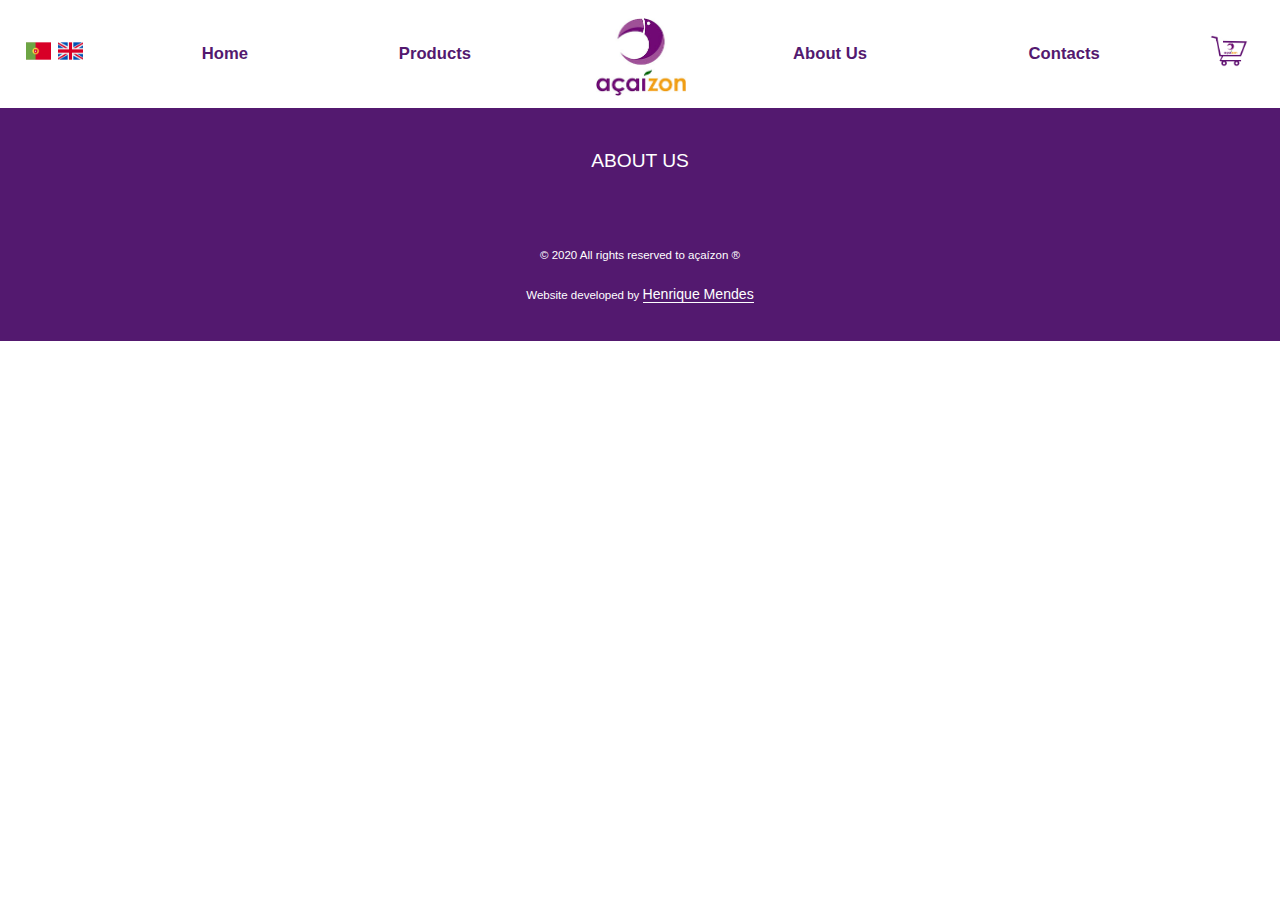
==== public/aboutus.html @ 575e2827 "WIP" ====
<!DOCTYPE html>
<html lang="en">
<head>
    <meta charset="UTF-8">
    <meta name="viewport" content="width=device-width, initial-scale=1.0">
    <meta http-equiv="X-UA-Compatible" content="ie=edge">
    <title>Açaizone Homepage</title>
    <link rel="stylesheet" href="styles.css" type="text/css">
    <script src="script.js"></script>
</head>
<body>
    <div id="mobile-nav" class="mobile-nav">
        <div class="mobile-flags">
            <div class="mflag height"><a href=""><img src="images/portugal.png"></a></div>
            <div class="mflag height"><a href=""><img src="images/united-kingdom.png"></a></div>
        </div>
        <a href="javascript:void(0)" class="closebtn" onclick="closeNav()">&times;</a>
        <ul class="mb-menu">
            <li><a class="current" href="index.html">Home</a></li>
            <li><a href="all-in-one.html">Products</a></li>
            <li><a href="aboutus.html">About us</a></li>
            <li><a href="contacts.html">Contacts</a></li>
        </ul>
    </div>
    <header>
            <div class="header-top">
                    <div class="flags">
                        <div class="flag height"><a href=""><img src="images/portugal.png"></a></div>
                        <div class="flag height"><a href=""><img src="images/united-kingdom.png"></a></div>
                    </div>
                    <div class="cart"><a href=""><img src="images/shopping-cart.png"></a></div>
                <nav>
                    <ul class="wrapper">
                        <li><a class="menu-item" href="index.html">Home</a></li>
                        <li><a class="menu-item" href="all-in-one.html">Products</a></li>
                        <li><a class="menu-item logo" href="index.html" id="logo"><img src="images/logo-light.jpg"></a></li>
                        <li style="width: 10vw;"><a class="menu-item" href="aboutus.html">About Us</a></li>
                        <li><a class="menu-item" href="contacts.html">Contacts</a></li>
                    </ul>
                    <div class="top-menu">
                        <a class="mobile-logo" href="index.html">
                                <img src="images/logo-light.jpg" alt= "Logo" style="width: 50%;">
                        </a>
                        <span class="menu-span" onclick="openNav()">
                            <img src="images/menu.png" alt="menu icon">
                        </span>
                    </div>
                </nav>
            </div>
    </header>
    <div class="section-top">
        <p class="section-title">ABOUT US</p>
    </div>
    
    

    <footer>
        <p>© 2020 All rights reserved to açaízon ®</p>
        <p>Website developed by <a href="https://www.linkedin.com/in/henrique-mendes-258749176">Henrique Mendes</a></p>
    </footer>
    
</body>
</html>
---- public/styles.css ----
* {
    margin: 0;
    padding: 0;
    border: 0;
    font: inherit;
    font-family: 'Century Gothic', sans-serif;
    vertical-align: baseline;
}

h1 {
    font-size: 1.3vw;
    font-family: "Century Gothic", sans-serif;
    font-weight: bold;
    color: #53196F;
    margin-left: 15vw;
    margin-top: 3vw;
    margin-bottom: 3vw;
}

p {
    font-family: "Century Gothic", sans-serif;
    font-size: .9vw;
    color: #53196F;
}

ul {
    list-style-type: none;
}

a {
    text-decoration: none;
    color: white;
    font-size: 1.3vw;
}

.bold {
    font-weight: bold;
}

.height {
    height: 100% !important;
}

label {
    color: #53196F;
}

input, textarea {
    border: 1px solid #53196F;
    color: #53196F;
}

nav {
    margin-left: 10vw;
    margin-right: 10vw;
}

.header-top {
    justify-content: space-between;
    border-bottom: 4px solid #53196F;

}

.wrapper {
    display: flex;
    flex-direction: row;
    justify-content: space-around;
    align-items: center;
}

.wrapper li {
    width: 7vw;
}

.wrapper li a:hover {
    border-bottom: 4px solid #7E5390;
    /*opacity: 70%;*/
    color: #7E5390;
}

.wrapper li a.logo:hover {
    opacity: 70%;
    border-bottom: 0px;
}

.logo img {
    width: 100%;
    height: 50%;
    margin-top: 2vh;
    margin-bottom: .5vw;
}

.menu-item {
    padding: 20px;
    font-size: 1.3vw;
    font-weight: bold;
    color: #53196F;
    font-family: 'Century Gothic', sans-serif;
}

.top-menu {
    display: flex;
}

.top-menu .menu-span {
    margin: auto;
    margin-right: 0;
}

.banner {
    position: relative;
    text-align: center;
    color: white;
    display: flex;
}

.mid-left {
    position: relative;
    text-align: justify;
    width: 15%;
    color: #53196F;
    /*margin: 5vh, 20vh, 1vh, 5vh;*/
    margin-top: 5vw;
    margin-right: 10vw;
    margin-left: 15vw;
}

.mid-left h1 {
    margin-left: 0;
    margin-top: 0;
}

.button {
    background-color: #53196F;
    width: 100%;
    border: none;
    color: white;
    padding: 15px 0px;
    text-align: center;
    text-decoration: none;
    display: inline-block;
    font-size: .9vw;
    cursor: pointer;
    margin-bottom: 1vh;
}

.curiosities {
    background-color: #53196F;
}

.curiosity {
    padding: 1vw;
}

.left {
    margin-left: 5.5vw;
}

.right {
    margin-right: 5vw;
}

.row {
    display: flex;
    justify-content: space-around;
}

.flex-item {
    display: flex;
}

.row p {
    color: white;
    margin-top: auto;
    margin-bottom: auto;
    margin-left: 2vw;
}

.row-item {
    width: 75%;
}

.row-item p {
    text-align: center;
    color: #53196F;
}

.flex {
    display: flex;
    justify-content: space-around;
}

.margin {
    margin-left: 10vw;
    margin-right: 8vw;
}

.follow {
    text-align: center;
}

.follow p {
    font-size: 1.4vw;
    margin-bottom: 3vw;
}

.follow .flex {
    margin-left: 30vw;
    margin-right: 30vw;
}

.follow img {
    width: 100%;
}

footer {
    background-color: #53196f;
    text-align: center;
    padding: 3vw;
}

footer p {
    color: white;
}

footer a {
    font-size: 1.1vw;
    border-bottom: 1px solid white;
}

footer a:hover {
    color: #7E5390;
    border-bottom: 1px solid #7E5390;
}

footer p:first-child {
    margin-bottom: 2vw;
}

.mobile-logo {
    margin-top: 2vw;
    margin-bottom: 2vw;
}

.mobile-nav {
    height: 100%;
    width: 0;
    position: fixed;
    z-index: 1;
    top: 0;
    right: 0;
    background-color: #53196F;
    overflow-x: hidden;
    transition: 0.5s;
    opacity: 0;
}

.mb-menu {
    position: relative;
    top: 25%;
    width: 100%;
    text-align: center;
    margin-top: 30px;
}

.closebtn {
    position: absolute;
    top: 2vw;
    right: 10vw;
    font-size: 60px;
    border-bottom: none;
    color: white;
    text-decoration: none;
}

.closebtn:hover {
    color: #7E5390;
}

.mobile-flags {
    position: absolute;
    top: 8vw;
    left: 8vw;
    display: flex;
}

.mflag {
    width: 8vw;
    margin-right: 2vw;
}
.mflag img {
    width: 100%;
}

.mb-menu li a {
    font-size: 6vw;
}

.mb-menu li {
    margin-bottom: 5vw;
}

.mb-menu li a:hover {
    color: #7E5390;
}

.section-top {
    width: 100%;
    background-color: #53196F;
    padding-top: 3vw;
    padding-bottom: 3vw;
    /*margin-bottom: 3vw;*/
}

.section-title {
    color: white;
    text-align: center;
    font-size: 1.5vw;
}

.always-flex {
    display: flex;
}

.category {
    display: flex;
    width: 50%;
    margin-left: auto;
    margin-right: auto;
    background-color: #7E5390;
    margin-bottom: 3vw;
}

.category img {
    width: 30%;
}

.content {
    width: 40%;
    margin-left: 5vw;
}

.content h1 {
    margin-left: 0;
    margin-top: 2vw;
    margin-bottom: 1vw;
    color: white;
}

.content p {
    color: white;
    margin-bottom: 1vw;
}

.description {
    width: 80%;
    margin-left: auto;
    margin-right: auto;
    margin-top: -3vw;
    margin-bottom: 3vw;
    background-color: #7E5390;
    display: none;
    border-top: 1px solid #53196F;
}

.description p {
    padding: 3vw;
}

.product-type-banner {
    text-align: center;
    color: white;
    display: flex;
    justify-content: space-around;
    border-bottom: 2px solid #53196F;
    border-top: 2px solid #53196F;
    margin-bottom: 3vw;
}

.product-type-banner h1 {
    margin-top: auto;
    margin-bottom: auto;
    font-size: 3vw;
}

.product-type-banner img {
    width: 25%;
}

.item {
    width: 50%;
    margin: auto;
    margin-bottom: 3vw;
}

.item-content {
    width: 50%;
}

.item-content h1 {
    margin-top: 0;
    margin-left: 0;
    margin-bottom: 1vw;
}

.item-content p {
    margin-bottom: 1vw;
    color: #53196F;
}

.mu-item {
    width: 20%;
}

.mu-item .item-content {
    width: 100%;
}

.mu-item img {
    width: 100% !important;
}

.mu-item h1 {
    text-align: center;
}

.mu-item p {
    text-align: center;
}

.mu-item .quantity.buttons_added {
    display: block;
    max-width: fit-content;
    margin: auto;
    margin-bottom: 2vw;
}

.contacts {
    background-color: #53196F;
    display: flex;
    justify-content: space-around;
    /*margin-top: -3vw;*/
    padding-bottom: 3vw;
}

.contact-icon {
    margin: auto;
    width: fit-content;
}
.contact-item {
    width: 10%;
}

.contact-item h1 {
    margin-bottom: 1vw;
}

.contact-item .bold {
    margin-top: 2vw;
}

.contact-item p, .contact-item h1 {
    color: white;
    margin-left: 0;
    margin-top: .5vw;
    text-align: center;
}

.contact-form {
    display: flex;
    margin-top: 3vw;
    margin-bottom: 2vw;
}

.contact-form-item {
    width: 50%;
    margin-left: 12vw;
    
}

.contact-form-item form {
    display: flex;
    flex-direction: column;
}

.contact-form .title {
    font-size: 3vw;
    font-weight: bold;
}

.contact-form-item input, .contact-form-item textarea {
    margin-bottom: 1vw;
    width: 49.7%;
}

.contact-form-item form .button {
    width: 50%;
}

.item-container {
    display: flex;
    justify-content: space-around;
    margin-left: 10vw;
    margin-right: 10vw;
}

.mg-item {
    width: 10%;
}

.mg-item .item-content {
    width: 100%;
}

.mg-item img {
    width: 100% !important;
}

.mg-item h1 {
    text-align: center;
}

.mg-item p {
    text-align: center;
}

.mg-item .quantity.buttons_added {
    display: block;
    max-width: fit-content;
    margin: auto;
    margin-bottom: 2vw;
}

.price {
    margin: auto;
    font-weight: bold;
}

.flag {
    width: 2vw;
    margin-right: .5vw;
}
.cart {
    width: 3vw;
    margin-right: 2.5vw;
    margin-top: 2.5vw;
    float: right;
}
.flag img {
    width: 100%;
}
.cart img {
    width: 100%;
}

.flags {
    position: absolute;
    display: flex;
    left: 2vw;
    top: 3vw;
}

.contacts-contacts {
    display: flex;
    justify-content: space-around;
    margin-top: 2vw;
    margin-left: -3vw;
}

@media (min-width: 970px) {
    ul.wrapper li {
        display: block;
    }
    .mobile-logo {
        display: none;
    }
    .menu-span {
        display:none;
    }
    .banner img {
        width: 40%;
    }

    .mg-item h1 {
        margin-left: 0;
        margin-top: 0;
        margin-bottom: 1vw;
    }
}

@media (max-width: 970px) {
    ul.wrapper li {
        display: none;
    }
    .mobile-logo {
        display: block;
    }
    .menu-span {
        display: block;
    }
    h1 {
        font-size: 6vw;
        text-align: center;
        margin-left: 0;
    }
    p {
        font-size: 3.5vw;
    }
    .mid-left {
        width: 60%;
        text-align: left;
        position: absolute;
        background-color: #53196F;
        padding: 20px;
        opacity: 0.9;
        margin-top: 4vw;
    }
    .mid-left h1 {
        font-size: 5vw;
    }
    .mid-left h1, p {
        color: white;
        text-align: left;
    }
    .banner img {
        width: 100%;
    }
    .mid-left a {
        font-size: 16px;
        background-color: white;
        color: #53196F;
        padding: 8px 0px;
    }
    .flex {
        flex-direction: column;
    }

    .row {
        flex-direction: column;
    }

    .right {
        margin-left: 5.5vw;
        margin-right: 0;
    }

    .row-item {
        width: 100%;
        margin-top: 5vw;
    }

    .row-item p {
        font-size: 6vw;
        margin-top: 2vw;
        margin-bottom: 5vw;
    }

    .row img {
        width: 10vw !important;
    }

    .follow p {
        font-size: 6vw;
        color: #53196F;
        text-align: center;
        font-weight: bold;
    }
    .follow .flex {
        flex-direction: row;
        margin-left: 20vw;
    }

    .follow .flex a {
        margin: 2vw;
    }

    .follow .flex img {
        margin: 5vw;
        width: 100%;
        height: 50% !important;
    }

    .margin {
        margin-right: 10vw;
    }

    footer p {
        text-align: center;
    }

    footer a {
        font-size: 4vw;
    }

    .section-title {
        font-size: 4vw;
    }

    .category p {
        display: none;
    }

    .category {
        width: 80%;
    }

    .content h1 {
        margin-top: 6vw;
    }

    .description {
        display: block;
    }

    .item img {
        width: 100%;
    }

    .item-content {
        width: 100%;
    }

    .item-content a {
        font-size: 4vw;
    }

    .quantity.buttons_added {
        display: block;
        max-width: fit-content;
        margin: auto;
        margin-top: 2vw;
        margin-bottom: 2vw;
    }

    .item h1, .item p {
        text-align: center;
    }

    .mu-item {
        display: flex;
        width: 80%;
        margin: auto;
        margin-bottom: 10vw;
    }
    .mu-item img {
        width: 30% !important;
        height: 100%;
        margin-top: 10vw;
        margin-right: 10vw;
    }

    .contacts {
        flex-direction: column;
    }
    .contact-item {
        width: 100%;
        margin-bottom: 10vw;
    }
    .contact-form {
        flex-direction: column;
        width: 100%;
    }
    .contact-form-item {
        width: 80%;
        margin-bottom: 3vw;
    }
    .contact-form-item p {
        color: #53196F;
    }
    .contact-form-item input, .contact-form-item textarea, .contact-form-item label {
        width: 99.4%;
        font-size: 4vw;
    }
    .contact-form-item form .button {
        width: 100%;
    }
    .contact-form-item .title {
        font-size: 5vw;
    }

    .item-container {
        flex-direction: column;
    }

    .mg-item {
        
        width: 80%;
        margin: auto;
        margin-bottom: 10vw;
    }
    .reverse {
        flex-direction: row-reverse;
    }
    .mg-item img {
        width: 100% !important;
        height: 100%;
        margin:auto;
    }
    .image-container {
        width: 50%;
        margin:auto;
        
    }
    .price {
        margin-top: 4vw !important;
        margin-bottom: 4vw !important;
    }
    .product-type-banner h1 {
        font-size: 5vw;
    }
    .flags {
        display: none;
    }
    .cart {
        display:none;
    }
    .user-bar {
        display: none;
    }
    .contacts-contacts {
        margin-top: 3vw;
    }
    .contacts-contacts a {
        width: 10vw;
        height: 10vw;
    }
    .contacts-contacts img {
        width: 100% !important;
    }
}


.quantity {
display: inline-block;
/*margin-bottom: 1vw;*/
}

.quantity .input-text.qty {
width: 35px;
height: 39px;
padding: 0 5px;
text-align: center;
background-color: transparent;
border: 1px solid #efefef;
}

.quantity.buttons_added {
text-align: left;
position: relative;
white-space: nowrap;
vertical-align: top; }

.quantity.buttons_added input {
display: inline-block;
margin: 0;
vertical-align: top;
box-shadow: none;
}

.quantity.buttons_added .minus,
.quantity.buttons_added .plus {
padding: 7px 10px 8px;
height: 41px;
background-color: #ffffff;
border: 1px solid #efefef;
cursor:pointer;}

.quantity.buttons_added .minus {
border-right: 0; }

.quantity.buttons_added .plus {
border-left: 0; }

.quantity.buttons_added .minus:hover,
.quantity.buttons_added .plus:hover {
background: #eeeeee; }

.quantity input::-webkit-outer-spin-button,
.quantity input::-webkit-inner-spin-button {
-webkit-appearance: none;
-moz-appearance: none;
margin: 0; }

.quantity.buttons_added .minus:focus,
.quantity.buttons_added .plus:focus {
outline: none; }
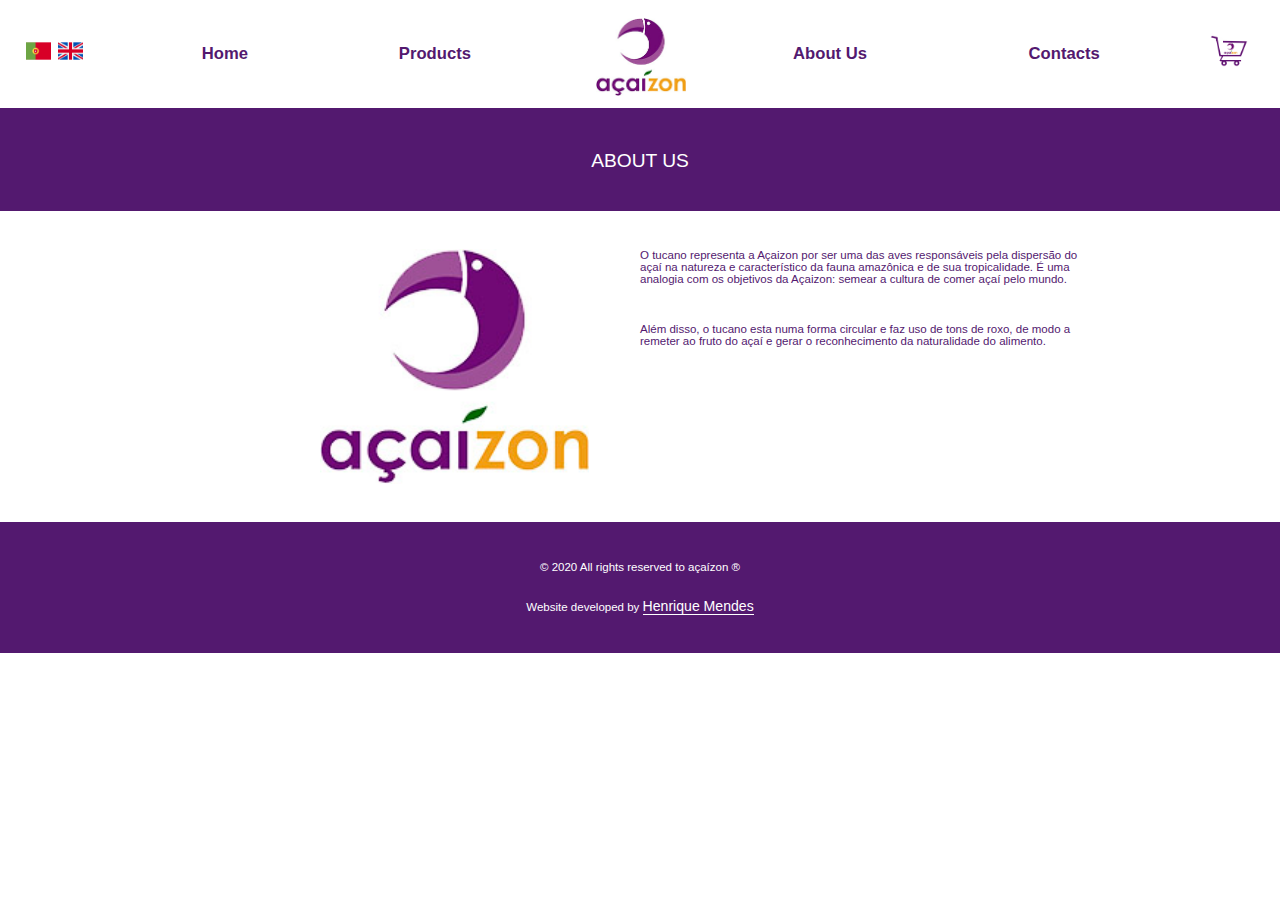
==== commit 71d8ca3e: "About us" ====
--- a/public/aboutus.html
+++ b/public/aboutus.html
@@ -52,6 +52,13 @@
         <p class="section-title">ABOUT US</p>
     </div>
     
+    <div class="about-container">
+        <div class="about-img"><img src="images/logo-light.jpg"></div>
+        <div>
+            <p>O tucano representa a Açaizon por ser uma das aves responsáveis pela dispersão do açaí na natureza e característico da fauna amazônica e de sua tropicalidade. É uma analogia com os objetivos da Açaizon: semear a cultura de comer açaí pelo mundo.</p>
+            <p>Além disso, o tucano esta numa forma circular e faz uso de tons de roxo, de modo a remeter ao fruto do açaí e gerar o reconhecimento da naturalidade do alimento.</p>
+        </div>
+    </div>
     
 
     <footer>
--- a/public/styles.css
+++ b/public/styles.css
@@ -567,6 +567,30 @@
     margin-left: -3vw;
 }
 
+.mobile-cart {
+    display: none;
+}
+
+.about-container {
+    display: flex;
+    justify-content: space-around;
+    width: 70%;
+    margin: auto;
+    margin-top: 3vw;
+    margin-bottom: 3vw;
+}
+.about-container div {
+    width: 50%;
+}
+.about-container img {
+    width: 60%;
+    float: right;
+    margin-right: 4vw;
+}
+.about-container p {
+    margin-bottom: 3vw;
+}
+
 @media (min-width: 970px) {
     ul.wrapper li {
         display: block;
@@ -827,6 +851,44 @@
     .contacts-contacts img {
         width: 100% !important;
     }
+    .mobile-cart {
+        display: block;
+        position: fixed;
+        bottom: 2vw;
+        right: 2vw;
+        width: 15vw;
+    }
+    .mobile-cart img {
+        width: 100%;
+    }
+
+    .about-container {
+        flex-direction: column;
+        width: 100%;
+        margin: auto;
+        margin-top: 5vw;
+        margin-bottom: 5vw;
+    }
+    .about-container div {
+        width: 80%;
+        margin: auto;
+        align-items: center;
+        margin-bottom: 3vw;
+    }
+    .about-img {
+        width: 50% !important;
+        margin: auto;
+        margin-bottom: 5vw !important;
+    }
+    .about-container img {
+        width: 100%;
+        margin: 0;
+    }
+    .about-container p {
+        margin-bottom: 3vw;
+        color: #53196F;
+        text-align: center;
+    }
 }
 
 
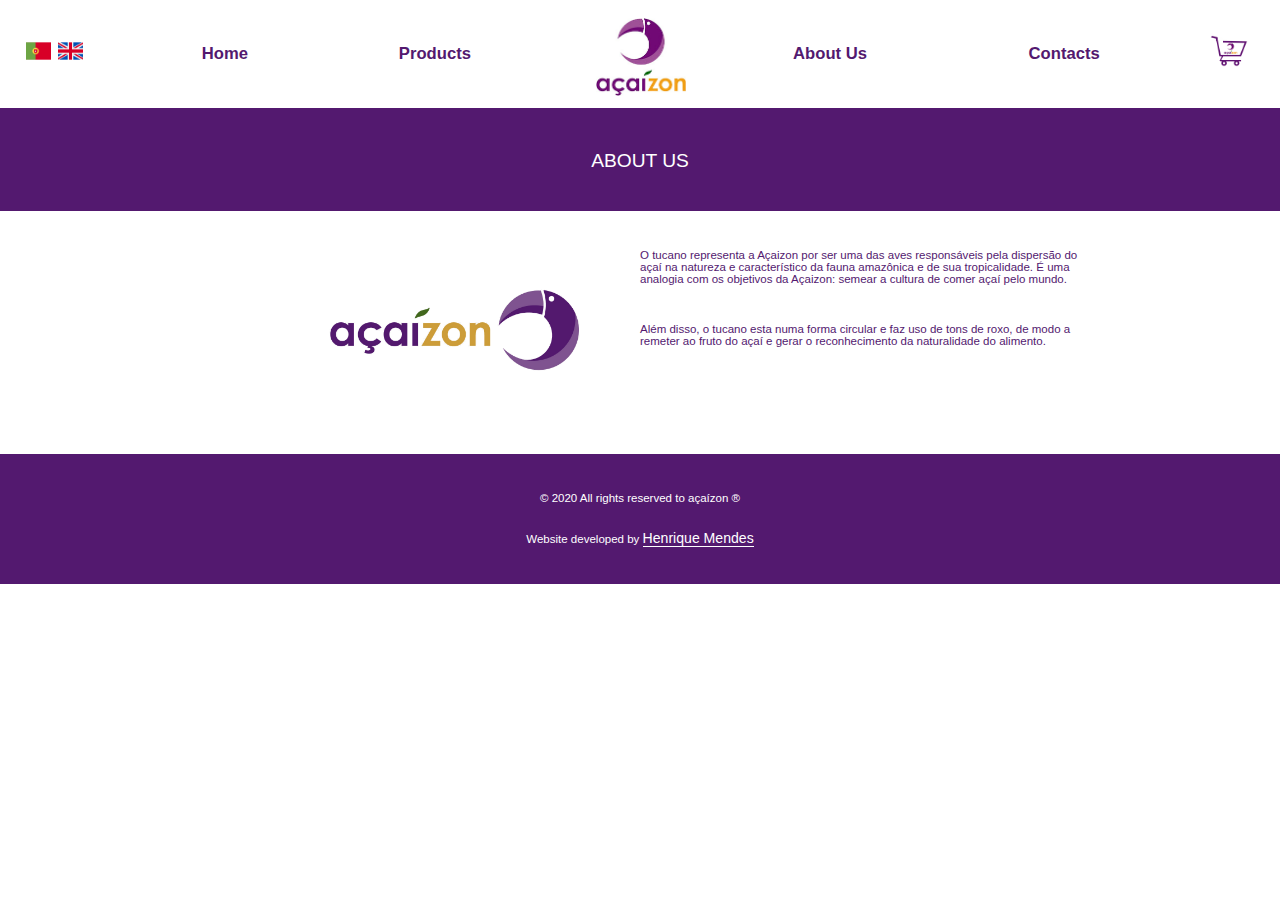
==== commit 3d11e4b5: "WIP" ====
--- a/public/aboutus.html
+++ b/public/aboutus.html
@@ -53,7 +53,7 @@
     </div>
     
     <div class="about-container">
-        <div class="about-img"><img src="images/logo-light.jpg"></div>
+        <div class="about-img"><img src="images/logo-light-bg.png"></div>
         <div>
             <p>O tucano representa a Açaizon por ser uma das aves responsáveis pela dispersão do açaí na natureza e característico da fauna amazônica e de sua tropicalidade. É uma analogia com os objetivos da Açaizon: semear a cultura de comer açaí pelo mundo.</p>
             <p>Além disso, o tucano esta numa forma circular e faz uso de tons de roxo, de modo a remeter ao fruto do açaí e gerar o reconhecimento da naturalidade do alimento.</p>
--- a/public/styles.css
+++ b/public/styles.css
@@ -876,7 +876,7 @@
         margin-bottom: 3vw;
     }
     .about-img {
-        width: 50% !important;
+        width: 70% !important;
         margin: auto;
         margin-bottom: 5vw !important;
     }
@@ -887,7 +887,7 @@
     .about-container p {
         margin-bottom: 3vw;
         color: #53196F;
-        text-align: center;
+        text-align: justify;
     }
 }
 
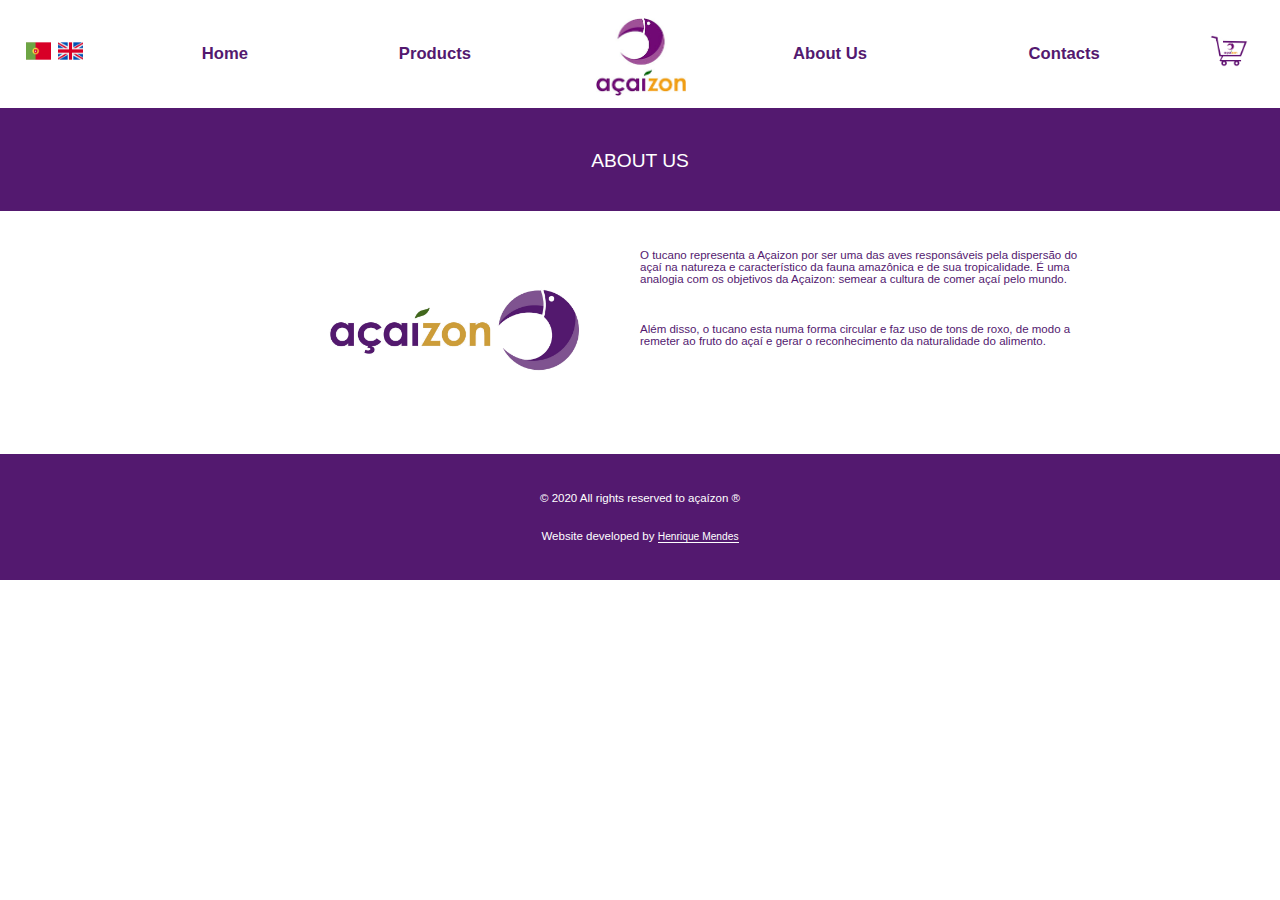
==== commit 4cecb24d: "Changed top bar" ====
--- a/public/aboutus.html
+++ b/public/aboutus.html
@@ -7,6 +7,7 @@
     <title>Açaizone Homepage</title>
     <link rel="stylesheet" href="styles.css" type="text/css">
     <script src="script.js"></script>
+    <link rel="shortcut icon" type="image/jpg" href="images/favicon.ico"/>
 </head>
 <body>
     <div id="mobile-nav" class="mobile-nav">
@@ -39,10 +40,10 @@
                     </ul>
                     <div class="top-menu">
                         <a class="mobile-logo" href="index.html">
-                                <img src="images/logo-light.jpg" alt= "Logo" style="width: 50%;">
+                                <img src="images/logo-light.jpg" alt= "Logo" style="width:30%;">
                         </a>
                         <span class="menu-span" onclick="openNav()">
-                            <img src="images/menu.png" alt="menu icon">
+                            <img src="images/menu.png" alt="menu icon" style="width:80%;">
                         </span>
                     </div>
                 </nav>
--- a/public/styles.css
+++ b/public/styles.css
@@ -224,7 +224,7 @@
 }
 
 footer a {
-    font-size: 1.1vw;
+    font-size: 0.8vw;
     border-bottom: 1px solid white;
 }
 
@@ -265,8 +265,8 @@
 
 .closebtn {
     position: absolute;
-    top: 2vw;
-    right: 10vw;
+    top: -2.5vw;
+    right: 10.5vw;
     font-size: 60px;
     border-bottom: none;
     color: white;
@@ -279,7 +279,7 @@
 
 .mobile-flags {
     position: absolute;
-    top: 8vw;
+    top: 3.5vw;
     left: 8vw;
     display: flex;
 }
